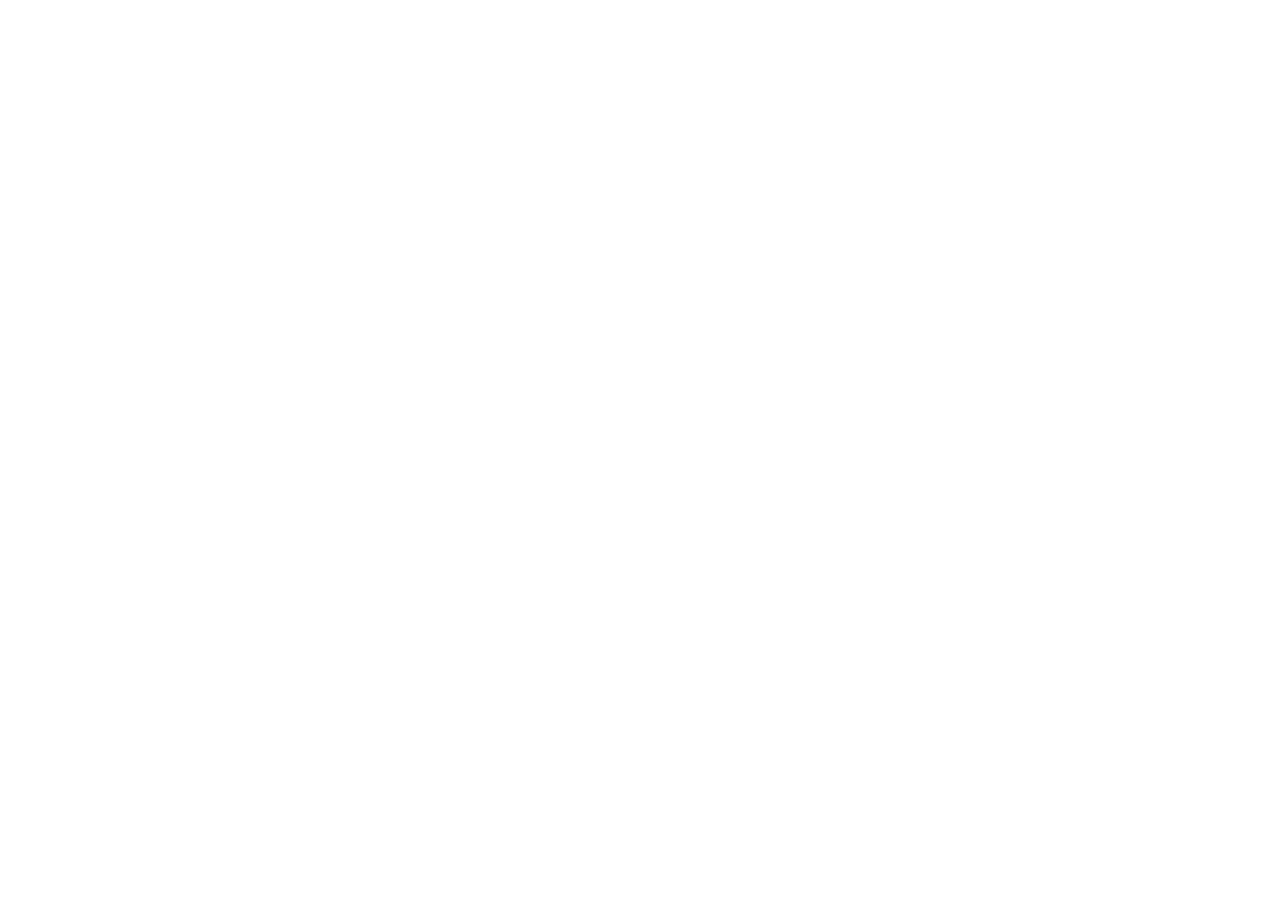
==== index.html @ 4837f4a9 "Inicio de proyecto y creacion de pagina password" ====
<!DOCTYPE html>
<html lang="en">
<head>
    <meta charset="UTF-8">
    <meta http-equiv="X-UA-Compatible" content="IE=edge">
    <meta name="viewport" content="width=device-width, initial-scale=1.0">
    <link rel="preconnect" href="https://fonts.googleapis.com">
    <link rel="preconnect" href="https://fonts.gstatic.com" crossorigin>
    <link href="https://fonts.googleapis.com/css2?family=Quicksand:wght@300;500;700&display=swap" rel="stylesheet"> 
    <title>Document</title>
    <style>
        :root{
            --white: #FFFFFF;
            --black: #000000;
            --dark: #232830;
            --very-light-pink: #C7C7C7;
            --text-input-field: #F7F7F7;
            --hospital-green: #ACD9B2;
        }
        body{
            font-family: 'Quicksand', sans-serif;
        }
    </style>
</head>
<body>
    
</body>
</html>
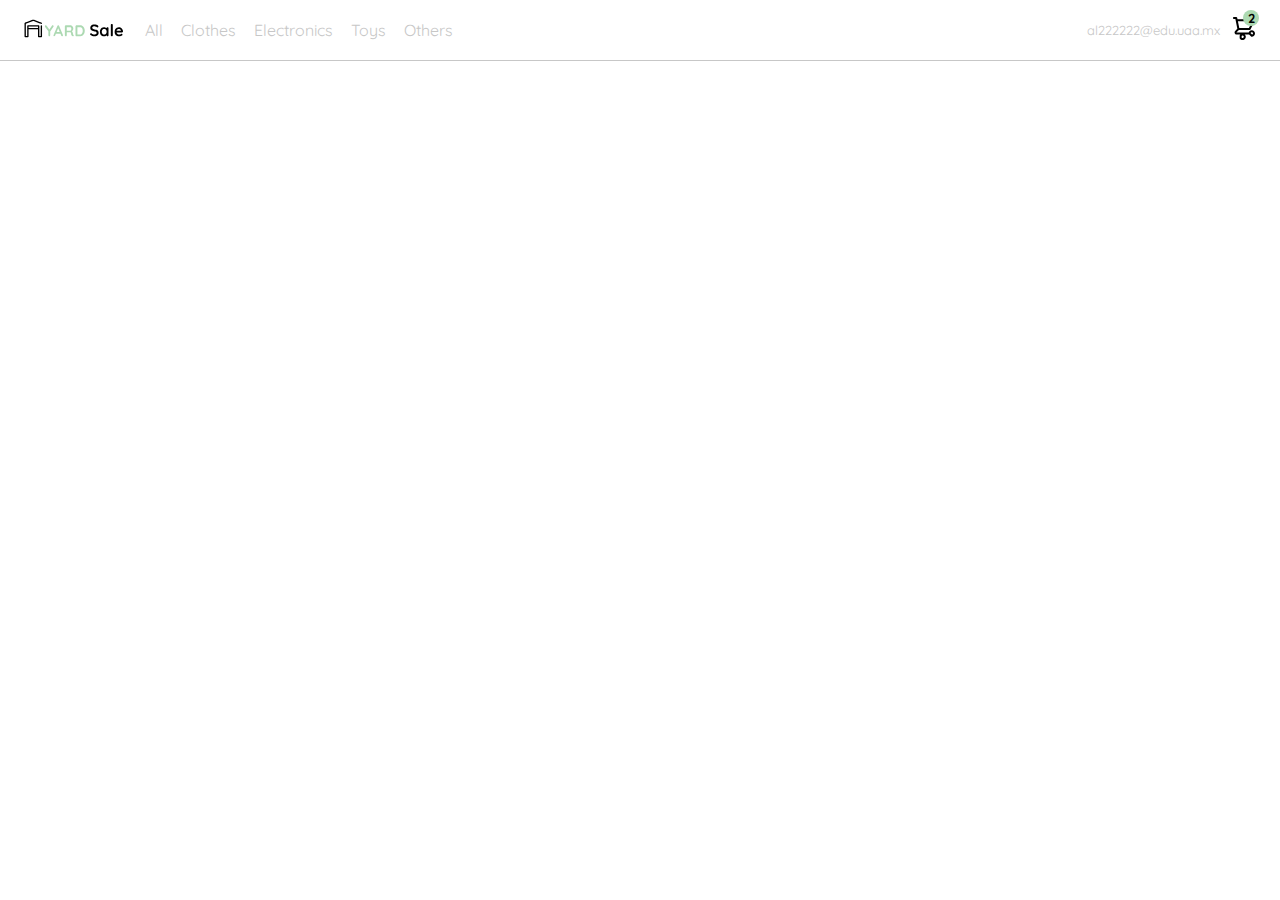
==== commit 8ccbd954: "Agregado el archivo styles y main js para la fusion del navbar con el menu del correo electronico" ====
--- a/index.html
+++ b/index.html
@@ -7,22 +7,61 @@
     <link rel="preconnect" href="https://fonts.googleapis.com">
     <link rel="preconnect" href="https://fonts.gstatic.com" crossorigin>
     <link href="https://fonts.googleapis.com/css2?family=Quicksand:wght@300;500;700&display=swap" rel="stylesheet"> 
-    <title>Document</title>
-    <style>
-        :root{
-            --white: #FFFFFF;
-            --black: #000000;
-            --dark: #232830;
-            --very-light-pink: #C7C7C7;
-            --text-input-field: #F7F7F7;
-            --hospital-green: #ACD9B2;
-        }
-        body{
-            font-family: 'Quicksand', sans-serif;
-        }
-    </style>
+    <link rel="stylesheet" href="./styles.css">
+    <title>YardSale: Tienda Online de Cosas Chidas</title>
+
 </head>
 <body>
+    <nav>
+        <img src="./icons/icon_menu.svg" alt="menu" class="menu">
+
+        <div class="navbar-left">
+            <img src="./logos/logo_yard_sale.svg" alt="yardsale" class="logo">
+            <ul>
+                <li>
+                    <a href="/">All</a>
+                </li>
+                <li>
+                    <a href="/">Clothes</a>
+                </li>
+                <li>
+                    <a href="/">Electronics</a>
+                </li>
+                <li>
+                    <a href="/">Toys</a>
+                </li>
+                <li>
+                    <a href="/">Others</a>
+                </li>
+            </ul>
+        </div>
+
+        <div class="navbar-right">
+            <ul>
+                <li class="navbar-email">al222222@edu.uaa.mx</li>
+                <li class="navbar-shopping-cart">
+                    <img src="./icons//icon_shopping_cart.svg" alt="Shopping cart">
+                    <div>2</div>
+                </li>
+            </ul>
+        </div>
+        <div class="desktop-menu inactive">
+            <ul>
+                <li>
+                    <a href="/" class="title">My orders</a>
+                </li>
     
+                <li>
+                    <a href="/" class="title">My account</a>
+                </li>
+    
+                <li>
+                    <a href="/" class="title">Sign out</a>
+                </li>
+            </ul>
+        </div>
+    </nav>
+
+    <script src="./main.js"></script>
 </body>
 </html>--- a/styles.css
+++ b/styles.css
@@ -0,0 +1,136 @@
+:root{
+    --white: #FFFFFF;
+    --black: #000000;
+    --dark: #232830;
+    --very-light-pink: #C7C7C7;
+    --text-input-field: #F7F7F7;
+    --hospital-green: #ACD9B2;
+    --sm: 14px;
+    --md: 16px;
+    --lg: 18px;
+}
+body{
+    margin: 0;
+    font-family: 'Quicksand', sans-serif;
+}
+
+.inactive{
+    display: none;
+}
+
+nav{
+    display: flex;
+    justify-content: space-between;
+    padding: 0 24px;
+    border-bottom: 1px solid var(--very-light-pink);
+}
+.menu{
+    display: none;
+}
+.logo{
+    width: 100px;
+}
+
+.navbar-left ul, .navbar-right ul{
+    list-style: none;
+    padding: 0;
+    margin: 0;
+    display: flex;
+    align-items: center;
+    height: 60px;
+}
+.navbar-left{
+    display: flex;
+}
+.navbar-left ul{
+    margin-left: 12px;
+}
+.navbar-left ul li a, .navbar-right ul li a{
+    text-decoration: none;
+    color: var(--very-light-pink);
+    border: 1px solid var(--white);
+    padding: 8px;
+    border-radius: 8px;
+}
+.navbar-left ul li a:hover, .navbar-right ul li a:hover{
+    border: 1px solid var(--hospital-green);
+    color: var(--hospital-green);
+}
+.navbar-email{
+    cursor: pointer;
+    color: var(--very-light-pink);
+    font-size: small;
+    margin-right: 12px;
+}
+.navbar-shopping-cart{
+    position: relative;
+}
+.navbar-shopping-cart div{
+    width: 16px;
+    height: 16px;
+    background-color: var(--hospital-green);
+    border-radius: 50%;
+    font-size: small;
+    font-weight: bold;
+    position: absolute;
+    top: -6px;
+    right: -3px;
+    display: flex;
+    justify-content: center;
+    align-items: center;
+}
+
+.desktop-menu{
+    position: absolute;
+    top: 60px;
+    right: 60px;
+    background: var(--white);
+    width: 100px;
+    height: auto;
+    border: 1px solid var(--very-light-pink);
+    border-radius: 6px;
+    padding: 20px 20px 0 20px;
+}
+.desktop-menu ul{
+    list-style: none;
+    padding: 0;
+    margin: 0;
+}
+
+.desktop-menu ul li{
+    text-align: end;
+}
+.desktop-menu ul li:nth-child(1){
+    text-align: end;
+    font-weight: bold;
+}
+.desktop-menu ul li:nth-child(2){
+    text-align: end;
+    font-weight: bold;
+}
+.desktop-menu ul li:last-child{
+    padding-top: 20px;
+    border-top: 1px solid var(--very-light-pink);
+}
+.desktop-menu ul li:last-child a{
+    color: var(--hospital-green);
+    font-size: var(--sm);
+}
+.desktop-menu ul li a{
+    color: var(--black);
+    text-decoration: none;
+    margin-bottom: 20px;
+    display: inline-block;
+}
+
+@media (max-width: 640px){
+    .menu{
+        display: block;
+    }
+    .navbar-left ul{
+        display: none;
+    }
+    .navbar-email{
+        display: none;
+    }
+}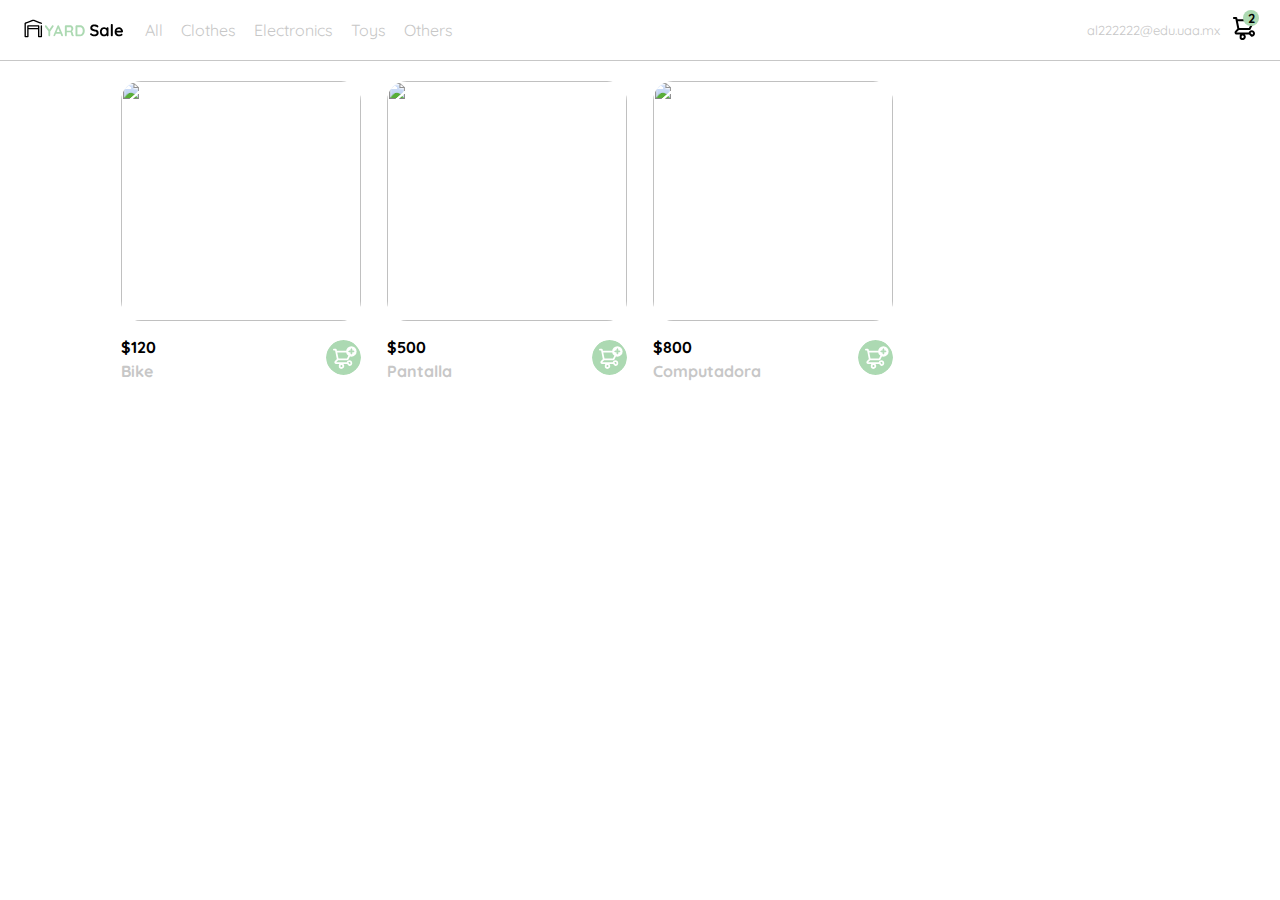
==== commit 76a2ab59: "Insertados los productos de nuestra pagina prinicipal, agregamos en JS una funcion para agregar prod" ====
--- a/index.html
+++ b/index.html
@@ -60,7 +60,140 @@
                 </li>
             </ul>
         </div>
+
+        <div class="mobile-menu inactive">
+            <ul>
+                <li>
+                    <a href="/">CATEGORIES</a>
+                </li>
+                <li>
+                    <a href="/">All</a>
+                </li>
+                <li>
+                    <a href="/">Clothes</a>
+                </li>
+                <li>
+                    <a href="/">Electronics</a>
+                </li>
+                <li>
+                    <a href="/">Furnitures</a>
+                </li>
+                <li>
+                    <a href="/">Tags</a>
+                </li>
+                <li>
+                    <a href="/">Others</a>
+                </li>
+            </ul>
+              
+            <ul>
+                <li>
+                    <a href="/">My orders</a>
+                </li>
+                <li>
+                    <a href="/">My account</a>
+                </li>
+            </ul>
+    
+    
+            <ul>
+                <li>
+                    <a href="/" class="email">al222222@edu.uaa.mx</a>
+                </li>
+                <li>
+                    <a href="/" class="sign-out">Sign out</a>
+                </li>
+            </ul>
+    
+    
+    
+        </div>
     </nav>
+
+    <aside class="product-detail inactive">
+        <div class="tittle-container">
+            <img src="./icons/flechita.svg" alt="arrow">     
+            <p class="tittle">My order</p>
+        </div>
+
+        <div class="shopping-cart">
+            <figure>
+                <img src="https://images.pexels.com/photos/100582/pexels-photo-100582.jpeg?auto=compress&cs=tinysrgb&w=1260&h=750&dpr=1" alt="Bike">
+            </figure>
+            <p>Bike</p>
+            <p>$30,00</p>
+            <img src="./icons/icon_close.png" alt="close">
+        </div>
+
+        <div class="shopping-cart">
+            <figure>
+                <img src="https://images.pexels.com/photos/100582/pexels-photo-100582.jpeg?auto=compress&cs=tinysrgb&w=1260&h=750&dpr=1" alt="Bike">
+            </figure>
+            <p>Bike</p>
+            <p>$30,00</p>
+            <img src="./icons/icon_close.png" alt="close">
+        </div>
+
+        <div class="shopping-cart">
+            <figure>
+                <img src="https://images.pexels.com/photos/100582/pexels-photo-100582.jpeg?auto=compress&cs=tinysrgb&w=1260&h=750&dpr=1" alt="Bike">
+            </figure>
+            <p>Bike</p>
+            <p>$30,00</p>
+            <img src="./icons/icon_close.png" alt="close">
+        </div>
+
+        <div class="shopping-cart">
+            <figure>
+                <img src="https://images.pexels.com/photos/100582/pexels-photo-100582.jpeg?auto=compress&cs=tinysrgb&w=1260&h=750&dpr=1" alt="Bike">
+            </figure>
+            <p>Bike</p>
+            <p>$30,00</p>
+            <img src="./icons/icon_close.png" alt="close">
+        </div>
+
+        <div class="shopping-cart">
+            <figure>
+                <img src="https://images.pexels.com/photos/100582/pexels-photo-100582.jpeg?auto=compress&cs=tinysrgb&w=1260&h=750&dpr=1" alt="Bike">
+            </figure>
+            <p>Bike</p>
+            <p>$30,00</p>
+            <img src="./icons/icon_close.png" alt="close">
+        </div>
+        <div class="order">
+            <p>
+                <span>Total</span>
+            </p>
+            <p>$560.00</p>
+        </div>
+        <button class="primary-button">
+            Checkout
+        </button>
+    </div>
+    
+</div>
+    </aside>
+
+    <section class="main-container">
+        <div class="cards-container">
+            
+            <!-- <div class="product-card">
+                <img src="https://images.pexels.com/photos/276517/pexels-photo-276517.jpeg?auto=compress&cs=tinysrgb&w=1260&h=750&dpr=1" alt="" class="product-img">
+                <div class="product-info">
+                    <div>
+                        <p>$120,00</p>
+                        <p>Bike</p>
+                    </div>
+                    <figure>
+                        <img src="./icons/bt_add_to_cart.svg" alt="producto">
+                    </figure>
+                </div>
+            </div> -->
+
+
+
+        </div>
+    </section>
 
     <script src="./main.js"></script>
 </body>
--- a/styles.css
+++ b/styles.css
@@ -1,3 +1,4 @@
+/*General*/
 :root{
     --white: #FFFFFF;
     --black: #000000;
@@ -18,6 +19,8 @@
     display: none;
 }
 
+/* Navbar (general) */
+
 nav{
     display: flex;
     justify-content: space-between;
@@ -63,6 +66,7 @@
     margin-right: 12px;
 }
 .navbar-shopping-cart{
+    cursor: pointer;
     position: relative;
 }
 .navbar-shopping-cart div{
@@ -79,6 +83,8 @@
     justify-content: center;
     align-items: center;
 }
+
+/* Menu en desktop */
 
 .desktop-menu{
     position: absolute;
@@ -123,8 +129,176 @@
     display: inline-block;
 }
 
+/* Menu en mobile */
+
+.mobile-menu{
+    background-color: var(--white);
+    position: absolute;
+    top: 60px;
+    padding: 24px;
+}
+.mobile-menu a{
+    padding: 24px;
+    text-decoration: none;
+    color: var(--black);
+    font-weight: bold;
+
+}
+.mobile-menu ul{
+    padding: 0;
+    margin: 24 px 0 0;
+    list-style: none;
+}
+.mobile-menu ul:nth-child(2){
+    padding-top: 26px;
+}
+.mobile-menu ul:nth-child(3){
+    position: absolute;
+    bottom: 0;
+}
+
+.mobile-menu ul li{
+    margin-bottom: 24px;
+}
+.email{
+    font-size: small;
+    font-weight: 300 !important;
+}
+.mobile-menu ul:nth-child(1){
+    border-bottom: 1px solid var(--very-light-pink);
+}
+.sign-out{
+    font-size: small;
+    color: var(--hospital-green) !important;
+}
+
+/* Aside (product detail) */
+
+.product-detail{
+    background-color: var(--white);
+    width: 360px;
+    padding: 0 24px;
+    position: absolute;
+    right: 0;
+    box-sizing: border-box;
+}
+.tittle{    
+    font-size: large;
+    font-weight: bold;
+}
+.tittle-container{
+    display: flex;
+}
+.tittle-container img{
+    transform:rotate(180deg);
+    margin-right: 14px;
+}
+.order{
+    display: grid;
+    grid-template-columns: auto 1fr;
+    gap: 16px;
+    align-items: center;
+    background-color: var(--text-input-field);
+    margin-bottom: 24px;
+    border-radius: 8px;
+    padding: 0 24px; 
+}
+.order p:nth-child(1){
+    display: flex;
+    flex-direction: column;
+}
+.order p span:nth-child(1){
+    font-size: medium;
+    font-weight: bold;
+}
+.order p:nth-child(2){
+    text-align: end;
+    font-weight: bold;
+}
+.shopping-cart{
+    display: grid;
+    grid-template-columns: auto 1fr auto auto;
+    gap: 16px;
+    margin-bottom: 24px;
+    align-items:center ;
+}
+.shopping-cart figure{
+    margin: 0;
+}
+.shopping-cart figure img{
+    width: 70px;
+    height: 70px;
+    border-radius: 20px;
+    object-fit: cover;
+}
+.shopping-cart p:nth-child(2){
+    color: var(--very-light-pink);
+}
+.shopping-cart p:nth-child(2){
+    font-size: medium;
+    font-weight: bold;
+}
+.primary-button{
+    background-color: var(--hospital-green);
+    border-radius: 8px;
+    border: none;
+    color: var(--white);
+    width: 100%;
+    cursor: pointer;
+    font-size: var(--md);
+    font-weight: bold;
+    height: 50px;
+}
+
+/* Section (Product list) */
+
+.cards-container{
+    display: grid;
+    grid-template-columns: repeat(auto-fill,240px);
+    gap: 26px;
+    place-content: center;
+    margin-top: 20px;
+}
+.product-card{
+    width: 240px;
+}
+.product-card img {
+    width: 240px;
+    height: 240px;
+    border-radius: 20px;
+    object-fit: cover;
+}
+.product-info{
+    display: flex;
+    justify-content: space-between;
+    align-items: center;
+    margin-top: 12px;
+}
+.product-info figure {
+    margin: 0;
+}
+.product-info figure img{
+    width: 35px;
+    height: 35px;
+}
+.product-info div p:nth-child(1){
+    font-weight: bold;
+    font-size: var(--md);
+    margin-top: 0;
+    margin-bottom: 4px;
+}
+.product-info div p:nth-child(2){
+    font-weight: bold;
+    font-size: var(--md);
+    margin-top: 0;
+    margin-bottom: 0;
+    color: var(--very-light-pink);
+}
+
+
 @media (max-width: 640px){
     .menu{
+        cursor: pointer;
         display: block;
     }
     .navbar-left ul{
@@ -133,4 +307,27 @@
     .navbar-email{
         display: none;
     }
+
+    .desktop-menu{
+        display: none;
+    }
+    .product-detail{
+        width: 100%;
+    }
+    .cards-container{
+        grid-template-columns: repeat(auto-fill, 140px);
+    }
+    .product-card{
+    width: 140px;
+    }
+    .product-card img {
+        width: 140px;
+        height: 140px;
+    }
+}
+
+@media (min-width: 641px){
+    .mobile-menu{
+        display: none;
+    }
 }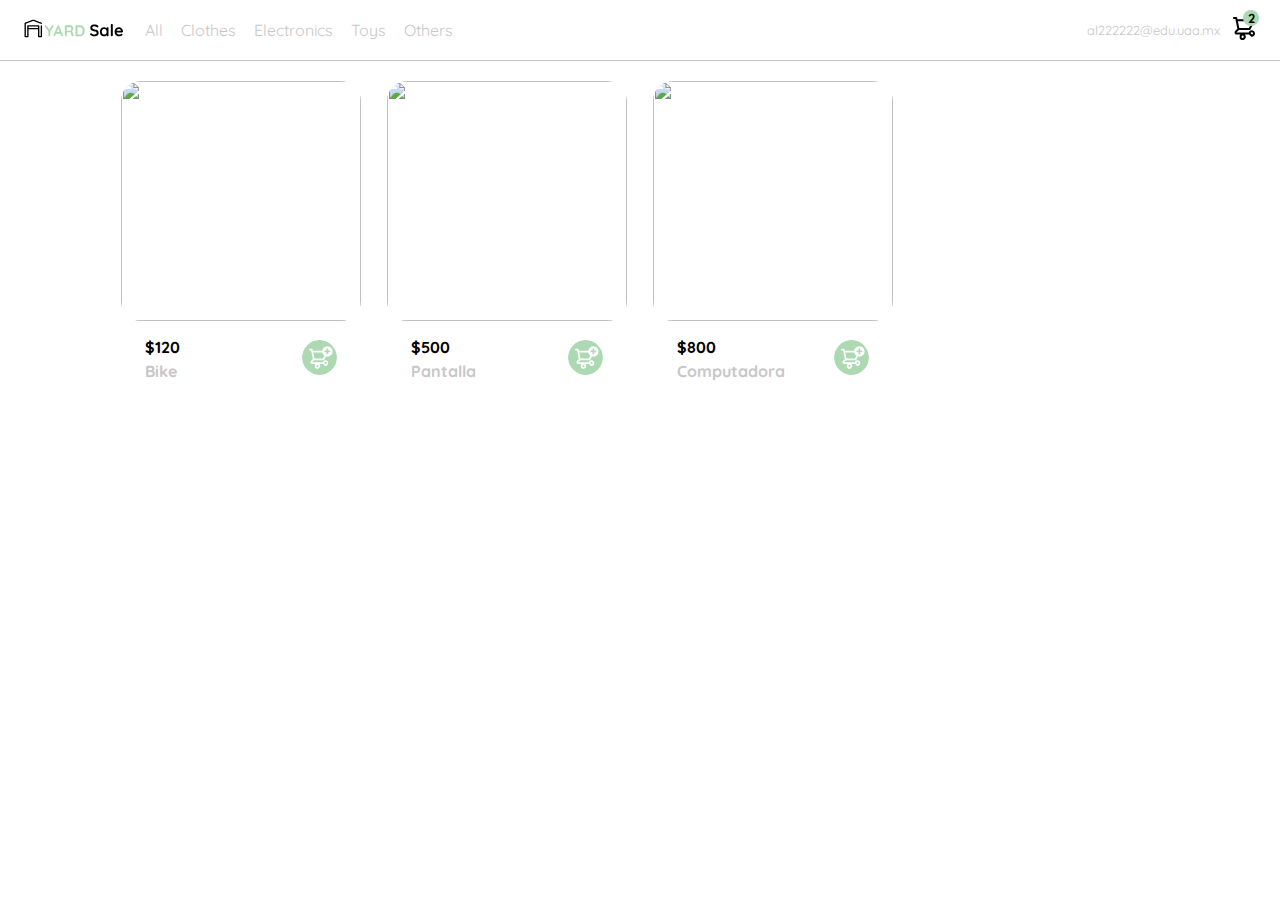
==== commit 6a0b72bf: "Comenzamos a añadir la partde del detalle de producto, cambiamos variables que tienen nombres simila" ====
--- a/index.html
+++ b/index.html
@@ -110,7 +110,7 @@
         </div>
     </nav>
 
-    <aside class="product-detail inactive">
+    <aside id="shoppingCartContainer" class="inactive">
         <div class="tittle-container">
             <img src="./icons/flechita.svg" alt="arrow">     
             <p class="tittle">My order</p>
@@ -172,6 +172,22 @@
     </div>
     
 </div>
+    </aside>
+
+    <aside id="productDetail" class="inactive">
+        <div class="product-detail-close">
+            <img src="./icons/icon_close.png" alt="close">
+        </div>
+        <img src="https://images.pexels.com/photos/100582/pexels-photo-100582.jpeg?auto=compress&cs=tinysrgb&w=1260&h=750&dpr=1" alt="Bike">
+        <div class="product-info">
+            <p>$35,00</p>
+            <p>Bike</p>
+            <p>Functional bike for mountain, you can take it everywhere and its guaranteed 100% for 2 years, enjoy your rides width your friends, family, or lonely</p>
+            <button class="primary-button add-to-cart-button">
+                <img src="./icons/bt_add_to_cart.svg" alt="cart">
+                Add to cart
+            </button>
+        </div>
     </aside>
 
     <section class="main-container">
--- a/styles.css
+++ b/styles.css
@@ -135,6 +135,8 @@
     background-color: var(--white);
     position: absolute;
     top: 60px;
+    left: 0;
+    width: 100%;
     padding: 24px;
 }
 .mobile-menu a{
@@ -172,16 +174,77 @@
     color: var(--hospital-green) !important;
 }
 
-/* Aside (product detail) */
-
-.product-detail{
+/* Aside aside ) */
+
+aside {
     background-color: var(--white);
     width: 360px;
-    padding: 0 24px;
     position: absolute;
     right: 0;
     box-sizing: border-box;
 }
+
+/* ShoppingCart */
+
+#shoppingCartContainer{
+    padding: 0 24px;
+}
+.product-detail-close{
+    background: var(--white);
+    width: 14px;
+    height: 14px;
+    position: absolute;
+    top: 24px;
+    left: 24px;
+    z-index: 2;
+    padding: 12px;
+    border-radius: 50%;
+}
+
+.product-detail-close:hover{
+    cursor: pointer;
+}
+.product-detail > img:nth-child(2){
+    width: 100%;
+    height: 360px;
+    object-fit: cover;
+    /* border-radius: 0 0 20px 20px; */
+}
+.product-info{
+   margin: 0 24px; 
+}
+.product-info p:nth-child(1){
+    font-weight: bold;
+    font-size: medium;
+    margin-top: 0;
+    margin-bottom: 4px;
+}
+.product-info p:nth-child(2){
+    color: var(--very-light-pink);
+    font-size: medium;
+    margin-top: 0;
+    margin-bottom: 36px;
+}
+.product-info{
+    margin: 24px 24px 0 24px;
+}
+.primary-button{
+    background-color: var(--hospital-green);
+    border-radius: 8px;
+    border: none;
+    color: var(--white);
+    width: 100%;
+    cursor: pointer;
+    font-size: var(--md);
+    font-weight: bold;
+    height: 50px;
+}
+.add-to-cart-button{
+    display: flex;
+    align-items: center;
+    justify-content: center;
+}
+
 .tittle{    
     font-size: large;
     font-weight: bold;
@@ -250,6 +313,64 @@
     height: 50px;
 }
 
+/* Product Detail */
+
+.product-detail-close{
+    background: var(--white);
+    width: 14px;
+    height: 14px;
+    position: absolute;
+    top: 24px;
+    left: 24px;
+    z-index: 2;
+    padding: 12px;
+    border-radius: 50%;
+}
+
+.product-detail-close:hover{
+    cursor: pointer;
+}
+#productDetail > img:nth-child(2){
+    width: 100%;
+    height: 360px;
+    object-fit: cover;
+    border-radius: 0 0 20px 20px;
+}
+#productDetail .product-info{
+   margin: 0 24px; 
+}
+#productDetail .product-info p:nth-child(1){
+    font-weight: bold;
+    font-size: medium;
+    margin-top: 0;
+    margin-bottom: 4px;
+}
+#productDetail .product-info p:nth-child(2){
+    color: var(--very-light-pink);
+    font-size: medium;
+    margin-top: 0;
+    margin-bottom: 36px;
+}
+#productDetail .product-info{
+    margin: 24px 24px 0 24px;
+}
+.primary-button{
+    background-color: var(--hospital-green);
+    border-radius: 8px;
+    border: none;
+    color: var(--white);
+    width: 100%;
+    cursor: pointer;
+    font-size: var(--md);
+    font-weight: bold;
+    height: 50px;
+}
+.add-to-cart-button{
+    display: flex;
+    align-items: center;
+    justify-content: center;
+}
+
 /* Section (Product list) */
 
 .cards-container{
@@ -268,26 +389,26 @@
     border-radius: 20px;
     object-fit: cover;
 }
-.product-info{
+.product-card .product-info{
     display: flex;
     justify-content: space-between;
     align-items: center;
     margin-top: 12px;
 }
-.product-info figure {
+.product-card .product-info figure {
     margin: 0;
 }
-.product-info figure img{
+.product-card .product-info figure img{
     width: 35px;
     height: 35px;
 }
-.product-info div p:nth-child(1){
+.product-card .product-info div p:nth-child(1){
     font-weight: bold;
     font-size: var(--md);
     margin-top: 0;
     margin-bottom: 4px;
 }
-.product-info div p:nth-child(2){
+.product-card .product-info div p:nth-child(2){
     font-weight: bold;
     font-size: var(--md);
     margin-top: 0;
@@ -311,7 +432,7 @@
     .desktop-menu{
         display: none;
     }
-    .product-detail{
+    aside {
         width: 100%;
     }
     .cards-container{
